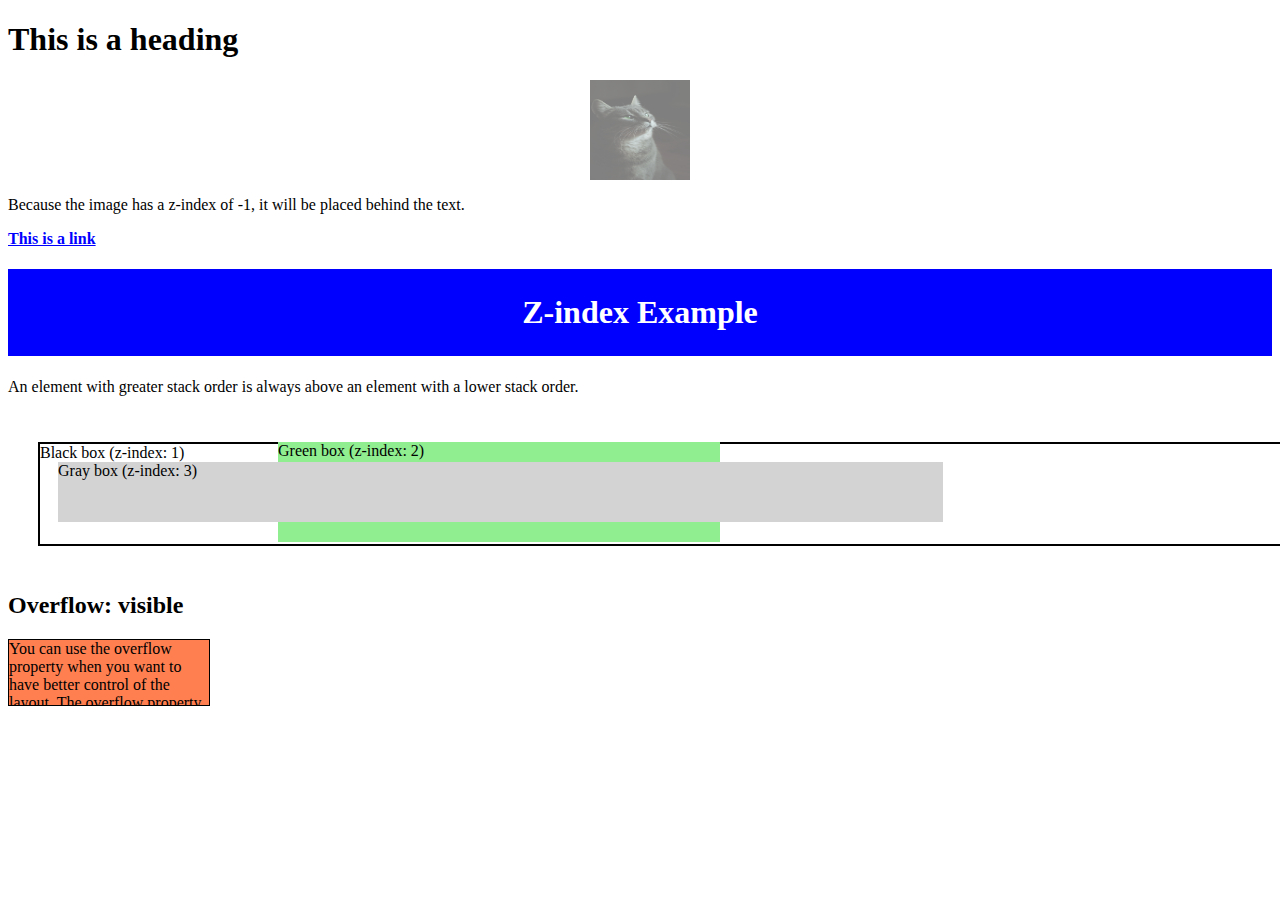
==== index.html @ 2ffd06f7 "hi.." ====
<!DOCTYPE html>
<html lang="en">
    <meta charset="UTF-8">
    <meta name="viewport" content="width=device-width, initial-scale=1.0">
    <title>Document</title>
<head>
    <style>
        img {
  position: static;
  left: 100px;
  top: 100px;
  z-index: -1;
  height: 100px;
  width: 100px;
  display: block;
  margin-left: auto;
  margin-right: auto;
  text-align: center;
  opacity: 0.5;
  

}
img:hover{
  opacity: 0.9;
}
        
.container {
  position: relative;
}
      
      .black-box {
        position: absolute;
        z-index: 1;
        border: 2px solid black;
        height: 100px;
        margin: 30px;
        width: 100%;
      }
      
      .gray-box {
        position: relative;
        z-index: 3; /* gray box will be above both green and black box */
        background: lightgray;
        height: 60px;  
        width: 70%;
        left: 50px;
        top: 50px;
      }
      
      .green-box {
        position: relative;
        z-index: 2; /* green box will be above black box */
        background: lightgreen;
        width: 35%;
        left: 270px;
        top: -30px;
        height: 100px;
      }
      #A1 {
  background-color: coral;
  width: 200px;
  height: 65px;
  border: 1px solid;
  overflow: auto;
  position: absolute;
}
#a2 {
  background-color: blue;
  color: white;
  padding: 25px;
  text-align: center;
  
}

#a2:hover {
  background-color: yellow;
  
}
a:link{
  color: aqua;

}
a:visited{
  color: blue;
}
a:hover{
  color: black;
}
a:active{
  color: blanchedalmond;
}
     
    </style>
   
</head>
<body>
    <h1>This is a heading</h1>
<img src="cat-8575641_1280.jpg">

<p>Because the image has a z-index of -1, it will be placed behind the text.</p>

<p><b><a href="">This is a link</a></b></p>
      
      <h1 id="a2">Z-index Example</h1>
      
      <p>An element with greater stack order is always above an element with a lower stack order.</p>
      
      <div class="container">
        <div class="black-box">Black box (z-index: 1)</div>
        <div class="gray-box">Gray box (z-index: 3)</div>
        <div class="green-box">Green box (z-index: 2)</div>
      </div>
      <h2>Overflow: visible</h2>


<div id="A1">You can use the overflow property when you want to have better control of the layout. The overflow property specifies what happens if content overflows an element's box.</div>


    
</body>
</html>
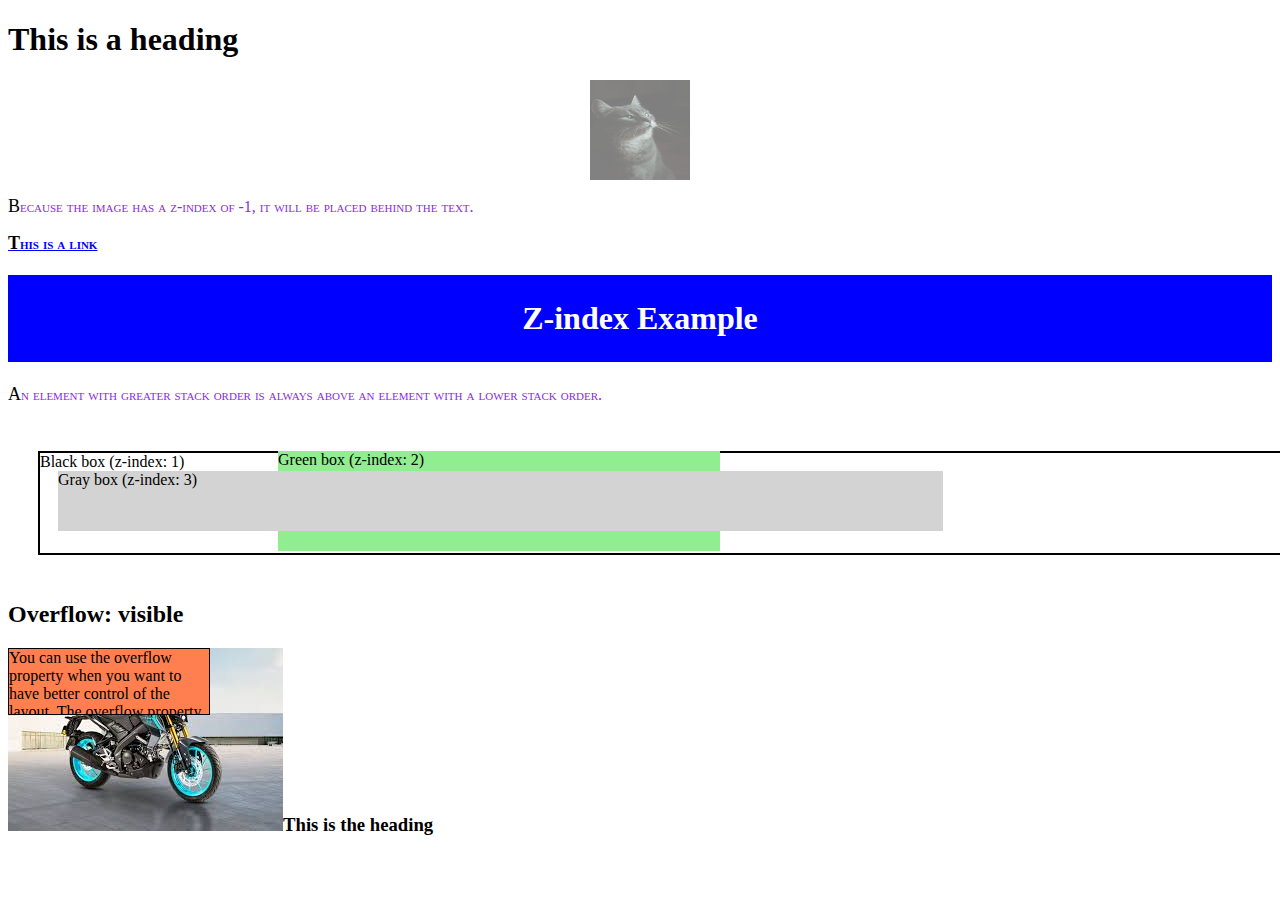
==== commit 58d1ccc9: "hi.." ====
--- a/index.html
+++ b/index.html
@@ -63,6 +63,10 @@
   border: 1px solid;
   overflow: auto;
   position: absolute;
+
+  
+
+  
 }
 #a2 {
   background-color: blue;
@@ -89,6 +93,20 @@
 a:active{
   color: blanchedalmond;
 }
+p::first-line{
+  color: blueviolet;
+  font-variant: small-caps;
+  
+}
+p::first-letter{
+  color: black;
+  font-size: large;
+}
+h3::before{
+  content: url(Untitled.jpeg);
+}
+
+  
      
     </style>
    
@@ -111,10 +129,12 @@
         <div class="green-box">Green box (z-index: 2)</div>
       </div>
       <h2>Overflow: visible</h2>
+     
 
 
 <div id="A1">You can use the overflow property when you want to have better control of the layout. The overflow property specifies what happens if content overflows an element's box.</div>
 
+<h3>This is the heading</h3>
 
     
 </body>
